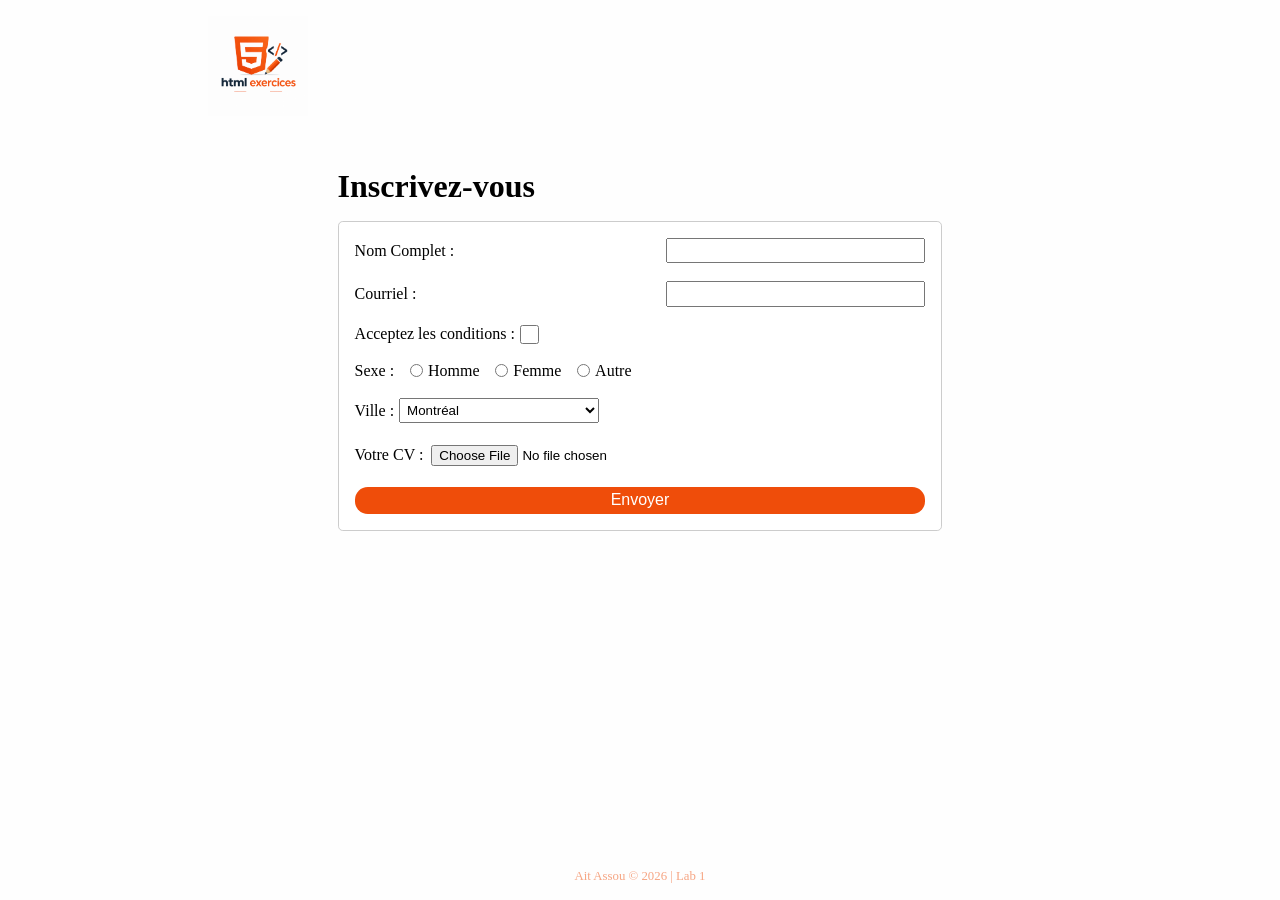
==== _ex1/index.html @ c4b5b02d "ex1 premier commit" ====
<!DOCTYPE html>
<html lang="fr">
<head>
    <meta charset="UTF-8">
    <meta name="viewport" content="width=device-width, initial-scale=1.0">
    <title>ex1 | lab1 | cours1-4</title>
    <link rel="stylesheet" href="./css/styles.css">
</head>
<body>
    <div class="container">
        <header>
            <img width="100"  src="./images/html_logo.png" alt="logo">
        </header>
    <main>
        <h1>Inscrivez-vous</h1>
    <form action="#">
        <label>
            <span>Nom Complet :</span>
            <input type="text" name="name" size="30" maxlength="100">
        </label>
        <br>

        <label>
            <span>Courriel :</span>
            <input type="email" name="email" size="30" maxlength="100">
        </label>
        <br>

        <label id="label-checkbox-condition">
            <span>Acceptez les conditions :</span>
            <input type="checkbox" name="approbation" value="approuvé"> 
        </label>
        <br>

        <div id="radios-wrapper"><span>Sexe :</span>
            <div class="radio-wrapper"><input type="radio" name="genre" value="Homme"> <span>Homme</span></div>
            <div class="radio-wrapper"><input type="radio" name="genre" value="Femme"> <span>Femme</span></div>
            <div class="radio-wrapper"><input type="radio" name="genre" value="Autre" > <span>Autre</span></div>
        </div>
        <br>

          <label id="villes-wrapper" for="ville">
            <span>Ville :</span>
            <select name="ville" id="ville">
                <option value="Montréal">Montréal</option>
                <option value="Québec">Québec</option>
                <option value="Sherbrook">Sherbrook</option>
                <option value="Trois-rivières">Trois-rivières</option>
                <option value="Sept-îles">Sept-îles</option>
                <option value="Alma">Alma</option>
                <option value="Rimouski">Rimouski</option>
                <option value="Baie-Comeau">Baie-Comeau</option>
                <option value="Val-D'or">Val-D'or</option>
          </select>
          </label>
          <br>

        <label id="cv-upload">
            <span>Votre CV :</span>
            <input type="file" name="name" size="30" accept=".doc, .pdf">
        </label>
        <br>

        <input id="envoyer" type="button" value="Envoyer">
          






    </form>
    </main>
    <footer>
        <p>Ait Assou &copy; 2026 | Lab 1</p>
    </footer>
    </div>
</body>
</html>
---- _ex1/css/styles.css ----
* {
    padding: 0;
    margin: 0;
    box-sizing: border-box;
}

body {
    background-color: #fefefe;
}

.container {
    width: 70%;
    margin: 0 auto;
    padding: 1rem;
}

main {
    width: 70%;
    margin: 3rem auto;
}

form {
    background-color: #fff;
    padding: 1rem;
    border: 1px solid #ccc;
    border-radius: 0.3rem;
}

h1 {
    margin-bottom: 1rem;
}
label {
    display: flex;
    justify-content: space-between;
    align-items: center;
}

label input {
    padding: 0.2rem;
    outline: none;
}

#label-checkbox-condition, #cv-upload {
    justify-content: flex-start;
    column-gap: 0.3rem;
}

#label-checkbox-condition input {
    width: 1.2rem;
    height: 1.2rem;
}

#radios-wrapper {
    display: flex;
    align-items: center;
}
.radio-wrapper {
    margin-left: 1rem;
    display: flex;
    align-items: center;
    column-gap: 0.3rem;
}

#villes-wrapper {
    justify-content: flex-start;
    column-gap: 0.3rem;
}

#villes-wrapper select{
    min-width: 200px;
    padding: 0.2rem;
}

#envoyer {
    min-width: 100%;
    padding: 0.3rem;
    background-color: #ef4d0a;
    border: none;
    font-size: 1rem;
    border-radius: 0.8rem;
    color: #fff;
}

footer {
    position: absolute;
    bottom: 1rem;
    left: 50%;
    transform: translateX(-50%);


}

footer p {
    text-align: center;
    color: #ef4d0a80;
    font-size: 0.8rem;
}

@media screen and (max-width: 768px) {
    .container {
        width: 100%;
    }

    main {
        width: 100%;
    }
}
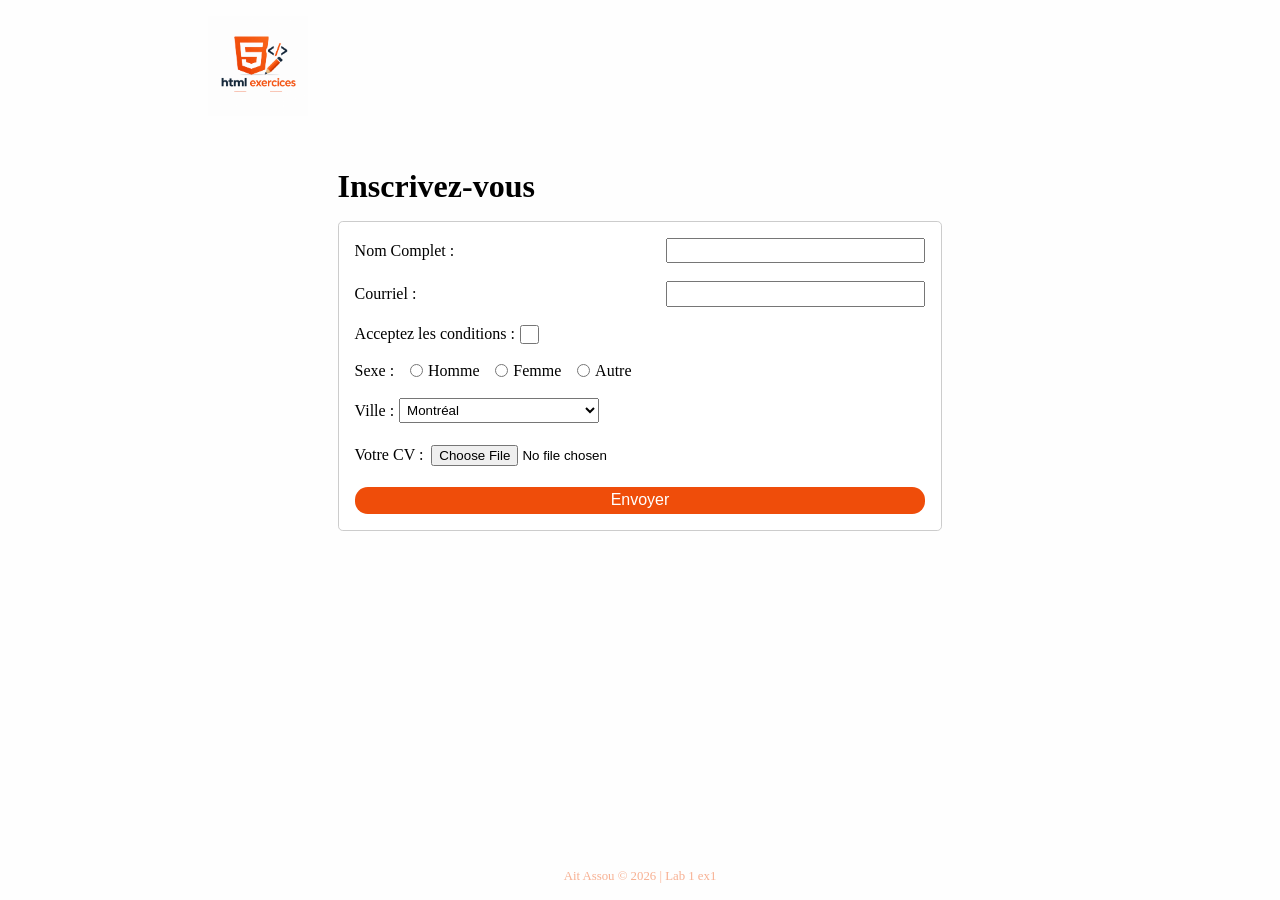
==== commit 709d690c: "ex2" ====
--- a/_ex1/index.html
+++ b/_ex1/index.html
@@ -65,14 +65,10 @@
           
 
 
-
-
-
-
     </form>
     </main>
     <footer>
-        <p>Ait Assou &copy; 2026 | Lab 1</p>
+        <p>Ait Assou &copy; 2026 | Lab 1 ex1</p>
     </footer>
     </div>
 </body>
--- a/_ex1/css/styles.css
+++ b/_ex1/css/styles.css
@@ -92,7 +92,7 @@
 
 footer p {
     text-align: center;
-    color: #ef4d0a80;
+    color: #ef4d0a70;
     font-size: 0.8rem;
 }
 
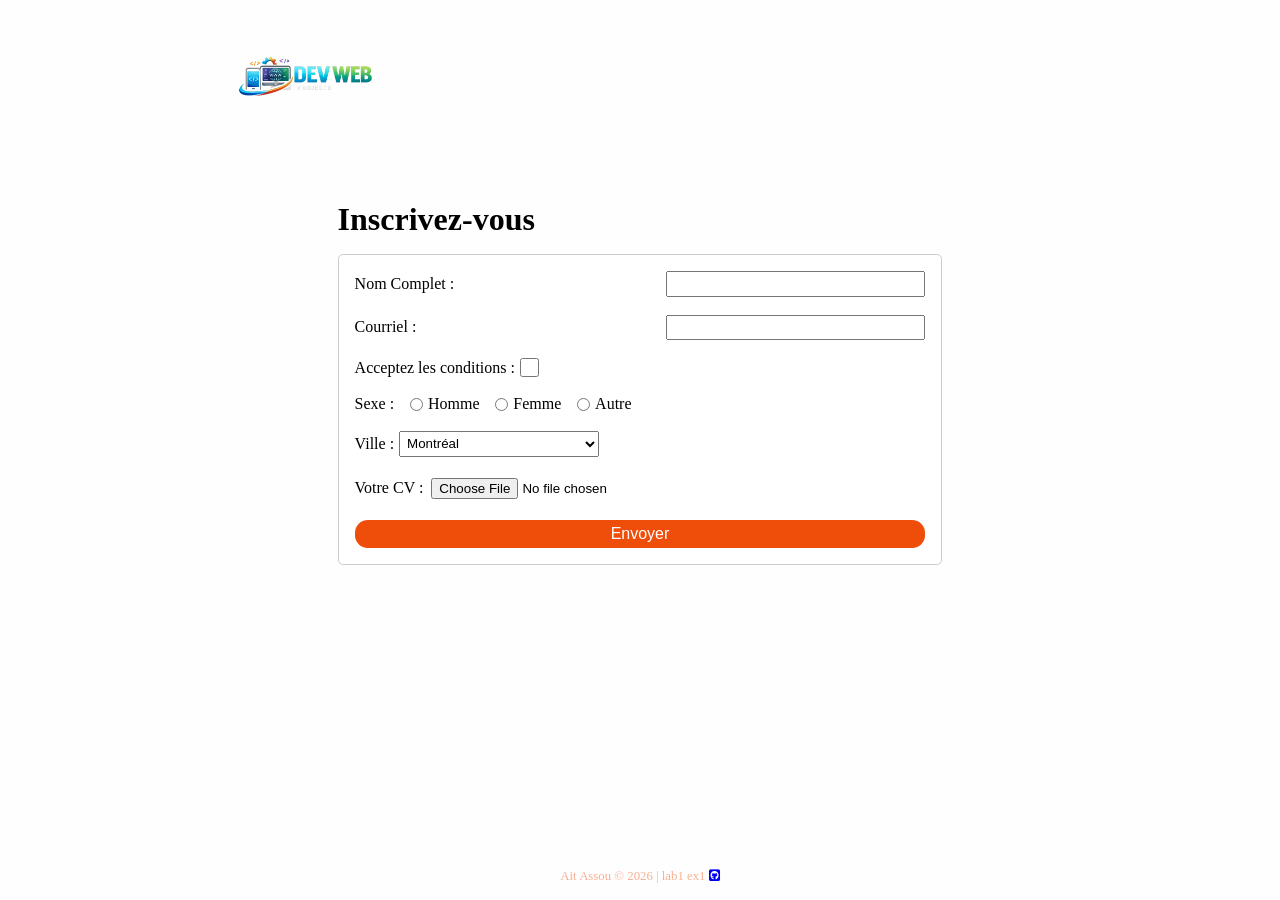
==== commit f27b1a7f: "new logo" ====
--- a/_ex1/index.html
+++ b/_ex1/index.html
@@ -4,12 +4,14 @@
     <meta charset="UTF-8">
     <meta name="viewport" content="width=device-width, initial-scale=1.0">
     <title>ex1 | lab1 | cours1-4</title>
+    <link
+  rel="stylesheet" href="https://cdnjs.cloudflare.com/ajax/libs/font-awesome/6.5.2/css/all.min.css" />
     <link rel="stylesheet" href="./css/styles.css">
 </head>
 <body>
     <div class="container">
         <header>
-            <img width="100"  src="./images/html_logo.png" alt="logo">
+            <img width="200"  src="./images/logo.png" alt="logo">
         </header>
     <main>
         <h1>Inscrivez-vous</h1>
@@ -68,7 +70,8 @@
     </form>
     </main>
     <footer>
-        <p>Ait Assou &copy; 2026 | Lab 1 ex1</p>
+                    <p>Ait Assou &copy; 2026 | lab1 ex1  <a href="https://github.com/ait-assou/laboratoire1cours1-4.git"><i class="fa-brands fa-square-github"></i></a></p>
+
     </footer>
     </div>
 </body>
